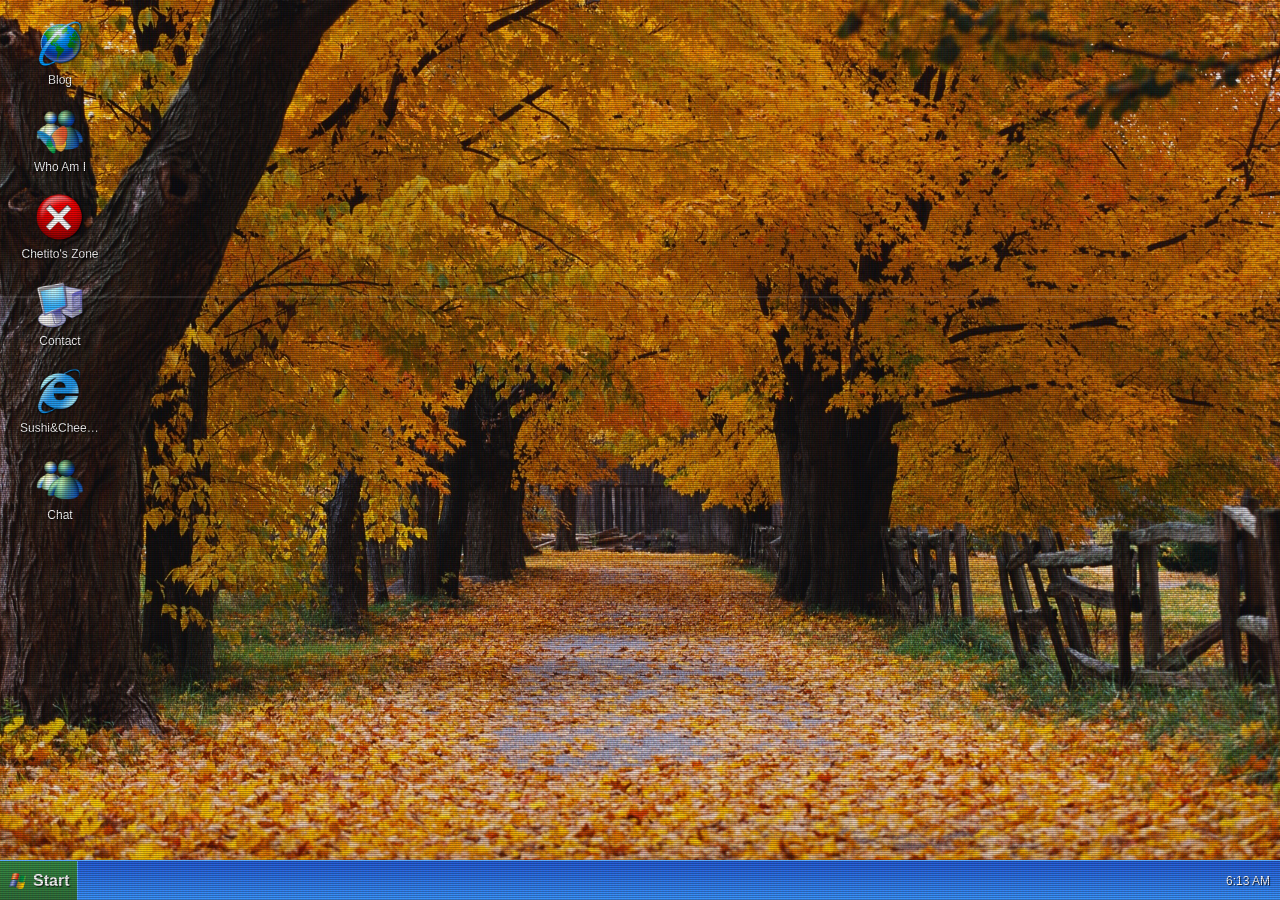
==== Pages/desktop.html @ 509f428e "First Commit commit website backed up from neocities" ====
<!DOCTYPE html>
<html lang="en">
<head>
    <meta charset="utf-8">
    <meta name="viewport" content="width=device-width, initial-scale=1.0">
    <title>Sushiminis - Desktop</title>
    <link href="src/style.css" rel="stylesheet">
</head>
<body>
    <!-- Desktop Area Iconos -->
    <div class="desktop">
        <div class="desktop-icon" data-window="about">
            <img alt="Blog Icon" src="Assets/icons/Entire Network.png">
            <span>Blog</span>
        </div>
        <div class="desktop-icon" data-window="home">
            <img alt="Who Am I Icon" src="Assets/icons/MSN Messenger.png">
            <span>Who Am I</span>
        </div>
        <div class="desktop-icon" data-window="cheto">
            <img alt="Chetito Icon" src="Assets/icons/Critical.png">
            <span>Chetito's Zone</span>
        </div>
        <div class="desktop-icon" data-window="contact">
            <img alt="Contact Icon" src="Assets/icons/My Computer.png">
            <span>Contact</span>
        </div>
        <div class="desktop-icon" data-window="browser">
            <img alt="Tamagotchi Icon" src="Assets/icons/Internet Explorer 6.png">
            <span>Sushi&amp;Cheeto Tamagotchi</span>
        </div>
        <div class="desktop-icon" data-window="chat">
            <img alt="Chat Icon" src="Assets/icons/Windows Messenger.png">
            <span>Chat</span>
        </div>
    </div>

    <!-- Windows -->
    <!-- Blog Window -->
    <div class="window" id="about-window">
        <div class="window-header">
            <div class="window-title">
                <img alt="Blog Icon" class="window-icon" src="/Assets/icons/Entire Network.png">
                <span>Blog</span>
            </div>
            <div class="window-controls">
                <div class="window-button window-minimize">_</div>
                <div class="window-button window-maximize">□</div>
                <div class="window-button window-close">×</div>
            </div>
        </div>
        <div class="window-content">
            <iframe src="Desktop-Pages/Blog/blog.html"></iframe>
        </div>
    </div>

    <!-- Who Am I Window -->
    <div class="window" id="home-window">
        <div class="window-header">
            <div class="window-title">
                <img alt="Who Am I Icon" class="window-icon" src="Assets/icons/MSN Messenger.png">
                <span>Who Am I</span>
            </div>
            <div class="window-controls">
                <div class="window-button window-minimize">_</div>
                <div class="window-button window-maximize">□</div>
                <div class="window-button window-close">×</div>
            </div>
        </div>
        <div class="window-content">
            <iframe src="Desktop-Pages/WhoAmI/home.html"></iframe>
        </div>
    </div>

    <!-- Chetito's Zone Window -->
    <div class="window" id="cheto-window">
        <div class="window-header">
            <div class="window-title">
                <img alt="Chetito Icon" class="window-icon" src="Assets/icons/Critical.png">
                <span>Chetito's Zone</span>
            </div>
            <div class="window-controls">
                <div class="window-button window-minimize">_</div>
                <div class="window-button window-maximize">□</div>
                <div class="window-button window-close">×</div>
            </div>
        </div>
        <div class="window-content">
            <iframe src="Desktop-Pages/Cheto_zone/chetito_zone.html"></iframe>
        </div>
    </div>

    <!-- Contact Window -->
    <div class="window" id="contact-window">
        <div class="window-header">
            <div class="window-title">
                <img alt="Contact Icon" class="window-icon" src="Assets/icons/My Computer.png">
                <span>Contact</span>
            </div>
            <div class="window-controls">
                <div class="window-button window-minimize">_</div>
                <div class="window-button window-maximize">□</div>
                <div class="window-button window-close">×</div>
            </div>
        </div>
        <div class="window-content">
            <iframe src="Desktop-Pages/Contact/contact.html"></iframe>
        </div>
    </div>

    <!-- Tamagotchi Window -->
    <div class="window" id="browser-window">
        <div class="window-header">
            <div class="window-title">
                <img alt="Tamagotchi Icon" class="window-icon" src="Assets/icons/Internet Explorer 6.png">
                <span>Sushi&amp;Cheeto Tamagotchi</span>
            </div>
            <div class="window-controls">
                <div class="window-button window-minimize">_</div>
                <div class="window-button window-maximize">□</div>
                <div class="window-button window-close">×</div>
            </div>
        </div>
        <div class="window-content">
            <iframe src="https://gifypet.neocities.org/pet/pet.html?name=Sushi%20&amp;%20&amp;dob=1727986437&amp;gender=b&amp;element=Fire&amp;pet=https%3A%2F%2Fi.imgur.com%2FUddMvPE.jpeg&amp;map=tree.jpg&amp;background=https%3A%2F%2Fi.imgur.com%2FcEtgtvL.png&amp;tablecolor=%23ff99f1&amp;textcolor=black"></iframe>
        </div>
    </div>

    <!-- Chat Window -->
    <div class="window" id="chat-window">
        <div class="window-header">
            <div class="window-title">
                <img alt="Chat Icon" class="window-icon" src="Assets/icons/Windows Messenger.png">
                <span>Chat</span>
            </div>
            <div class="window-controls">
                <div class="window-button window-minimize">_</div>
                <div class="window-button window-maximize">□</div>
                <div class="window-button window-close">×</div>
            </div>
        </div>
        <div class="window-content">
            <iframe src="Desktop-Pages/Chat/chat.html"></iframe>
        </div>
    </div>

    <!-- Barra de tareas -->
    <div class="taskbar">
        <div class="start-button">
            <img alt="Start" src="Assets/icons/xp.png">
            <span>Start</span>
        </div>
        <div class="taskbar-time" id="current-time"></div>
    </div>

    <!-- CRT Effect -->
    <div class="crt-effect"></div>

    <script src="src/script.js"></script>
</body>
</html>
---- Pages/src/style.css ----
* {
            margin: 0;
            padding: 0;
            box-sizing: border-box;
            cursor: url('Assets/pointers/standart.webp'), auto;
        }
        
        body {
            font-family: 'Tahoma', sans-serif;
            background-image: url('/Assets/Backgrounds/background_1.jpg');
            background-size: cover;
            background-position: center;
            background-attachment: fixed;
            height: 100vh;
            overflow: hidden;
            color: #333;
        }
        
        /* Taskbar */
        .taskbar {
            position: fixed;
            bottom: 0;
            left: 0;
            width: 100%;
            height: 40px;
            background: linear-gradient(to bottom, #245EDC, #3A95FF);
            border-top: 1px solid #5BADFF;
            display: flex;
            z-index: 1000;
        }
        
        .start-button {
            height: 100%;
            padding: 0 8px;
            display: flex;
            align-items: center;
            background: linear-gradient(to bottom, #378B44, #30723A);
            border-right: 1px solid #5BADFF;
            cursor: pointer;
            user-select: none;
            cursor: url('Assets/pointers/standart.webp'), pointer;
        }
        
        .start-button:hover {
            background: linear-gradient(to bottom, #42A050, #378B44);
        }
        
        .start-button img {
            height: 20px;
            margin-right: 5px;
        }
        
        .start-button span {
            color: white;
            font-weight: bold;
            text-shadow: 1px 1px 1px rgba(0, 0, 0, 0.7);
        }
        
        .taskbar-time {
            position: absolute;
            right: 10px;
            top: 50%;
            transform: translateY(-50%);
            color: white;
            font-size: 12px;
            text-shadow: 1px 1px 1px rgba(0, 0, 0, 0.7);
        }
        
        /* Desktop Icons */
        .desktop {
            padding: 20px;
            display: flex;
            flex-direction: column;
            align-items: flex-start;
            height: calc(100vh - 40px);
            overflow-y: auto;
            user-select: none;
        }
        
        .desktop-icon {
            width: 80px;
            display: flex;
            flex-direction: column;
            align-items: center;
            margin-bottom: 20px;
            cursor: url('Assets/pointers/standart.webp'), pointer;
        }
        
        .desktop-icon img {
            width: 48px;
            height: 48px;
            margin-bottom: 5px;
        }
        
        .desktop-icon span {
            color: white;
            text-align: center;
            font-size: 12px;
            text-shadow: 1px 1px 2px black;
            max-width: 100%;
            overflow: hidden;
            text-overflow: ellipsis;
            white-space: nowrap;
        }
        
        .desktop-icon:hover span {
            background-color: rgba(49, 106, 197, 0.5);
        }
        
        /* Windows */
        .window {
            position: absolute;
            background-color: #ECE9D8;
            border: 1px solid #0055EA;
            border-radius: 8px;
            box-shadow: 0 12px 30px rgba(0, 0, 0, 0.6), 0 0 20px rgba(0, 61, 153, 0.5);
            overflow: hidden;
            z-index: 10;
            display: none;
            max-width: calc(100% - 40px);
            max-height: calc(100vh - 80px);
        }
        
        /* About window - wider to show 3-column layout */
        #about-window {
            width: 1020px;
            height: 600px;
        }
        
        /* Home window - more panoramic window */
        #home-window {
            width: 900px;
            height: 550px;
        }
        
        /* Chetito window - large window for showing images and content */
        #cheto-window {
            width: 950px;
            height: 650px;
        }
        
        /* Contact window - smaller window, simple content */
        #contact-window {
            width: 400px;
            height: 350px;
        }
        
        /* Browser window - window for virtual pet */
        #browser-window {
            width: 850px;
            height: 600px;
        }
        
        /* Chat window - compact window for messaging */
        #chat-window {
            width: 520px;
            height: 600px;
        }
        
        .window-header {
            background: linear-gradient(to right, #0A246A, #1759B0, #A6CAF0);
            color: white;
            padding: 5px 8px;
            font-weight: bold;
            display: flex;
            justify-content: space-between;
            align-items: center;
            height: 30px;
            text-shadow: 1px 1px 1px rgba(0, 0, 0, 0.7);
            box-shadow: inset 0 -1px 1px rgba(0, 0, 0, 0.2);
            cursor: move;
        }
        
        .window-title {
            display: flex;
            align-items: center;
            user-select: none;
            pointer-events: none;
        }
        
        .window-icon {
            margin-right: 6px;
            width: 16px;
            height: 16px;
        }
        
        .window-controls {
            display: flex;
        }
        
        .window-button {
            width: 21px;
            height: 21px;
            margin-left: 2px;
            background: linear-gradient(to bottom, #FFFFFF, #D1D1D1);
            border: 1px solid #FFFFFF;
            border-right-color: #848484;
            border-bottom-color: #848484;
            display: flex;
            align-items: center;
            justify-content: center;
            font-family: 'Arial', sans-serif;
            font-size: 9px;
            color: black;
            border-radius: 3px;
            box-shadow: 0 0 1px rgba(0, 0, 0, 0.2);
            cursor: url('Assets/pointers/standart.webp'), pointer;
            -webkit-tap-highlight-color: rgba(0, 0, 0, 0.2);
        }
        
        .window-minimize:hover, .window-maximize:hover {
            background: linear-gradient(to bottom, #F2F2F2, #C9C9C9);
        }
        
        .window-close {
            font-weight: bold;
            color: #000;
            font-size: 10px;
            background: linear-gradient(to bottom, #FFAB99, #FF5C33);
            border-color: #FF0000;
        }
        
        .window-close:hover {
            background: linear-gradient(to bottom, #FF8D77, #FF3300);
        }
        
        .window-content {
            padding: 0;
            height: calc(100% - 30px);
            overflow: auto;
            background-color: white;
        }
        
        .window iframe {
            width: 100%;
            height: 100%;
            border: none;
            display: block;
            background-color: white;
        }
        
        /* CRT Effect */
        .crt-effect {
            position: fixed;
            top: 0;
            left: 0;
            width: 100%;
            height: 100%;
            z-index: 9000;
            pointer-events: none;
        }
        
        .crt-effect::before {
            content: " ";
            display: block;
            position: absolute;
            top: 0;
            left: 0;
            bottom: 0;
            right: 0;
            background: linear-gradient(rgba(18, 16, 16, 0) 50%, rgba(0, 0, 0, 0.25) 50%), linear-gradient(90deg, rgba(255, 0, 0, 0.06), rgba(0, 255, 0, 0.02), rgba(0, 0, 255, 0.06));
            z-index: 9001;
            background-size: 100% 2px, 3px 100%;
            pointer-events: none;
        }
        
        .crt-effect::after {
            content: " ";
            display: block;
            position: absolute;
            top: 0;
            left: 0;
            bottom: 0;
            right: 0;
            background: rgba(18, 16, 16, 0.1);
            opacity: 0;
            z-index: 9002;
            pointer-events: none;
            animation: flicker 0.15s infinite;
        }
        
        @keyframes flicker {
            0% { opacity: 0.27861; }
            5% { opacity: 0.34769; }
            10% { opacity: 0.23604; }
            15% { opacity: 0.90626; }
            20% { opacity: 0.18128; }
            25% { opacity: 0.83891; }
            30% { opacity: 0.65583; }
            35% { opacity: 0.67807; }
            40% { opacity: 0.26559; }
            45% { opacity: 0.84693; }
            50% { opacity: 0.96019; }
            55% { opacity: 0.08594; }
            60% { opacity: 0.20313; }
            65% { opacity: 0.71988; }
            70% { opacity: 0.53455; }
            75% { opacity: 0.37288; }
            80% { opacity: 0.71428; }
            85% { opacity: 0.70419; }
            90% { opacity: 0.7003; }
            95% { opacity: 0.36108; }
            100% { opacity: 0.24387; }
        }
        
        /* Mobile Adjustments */
        @media (max-width: 768px) {
            .desktop-icon {
                width: 70px;
            }
            
            .desktop-icon img {
                width: 40px;
                height: 40px;
            }
            
            .window {
                width: 95% !important;
                height: 80% !important;
                left: 2.5% !important;
                top: 5% !important;
            }
            
            .window-button {
                width: 30px;
                height: 30px;
                font-size: 14px;
                margin-left: 4px;
            }
            
            .window-close {
                font-size: 16px;
            }
        }
        
        /* Add a visual resize handler */
        .resize-handle {
            display: none;
        }
        
        /* Additional adjustments for touch devices */
        .touch-device .window-button {
            width: 34px;
            height: 34px;
            font-size: 16px;
            margin-left: 5px;
            padding: 8px;
        }
        
        .touch-device .window-close {
            font-size: 18px;
        }
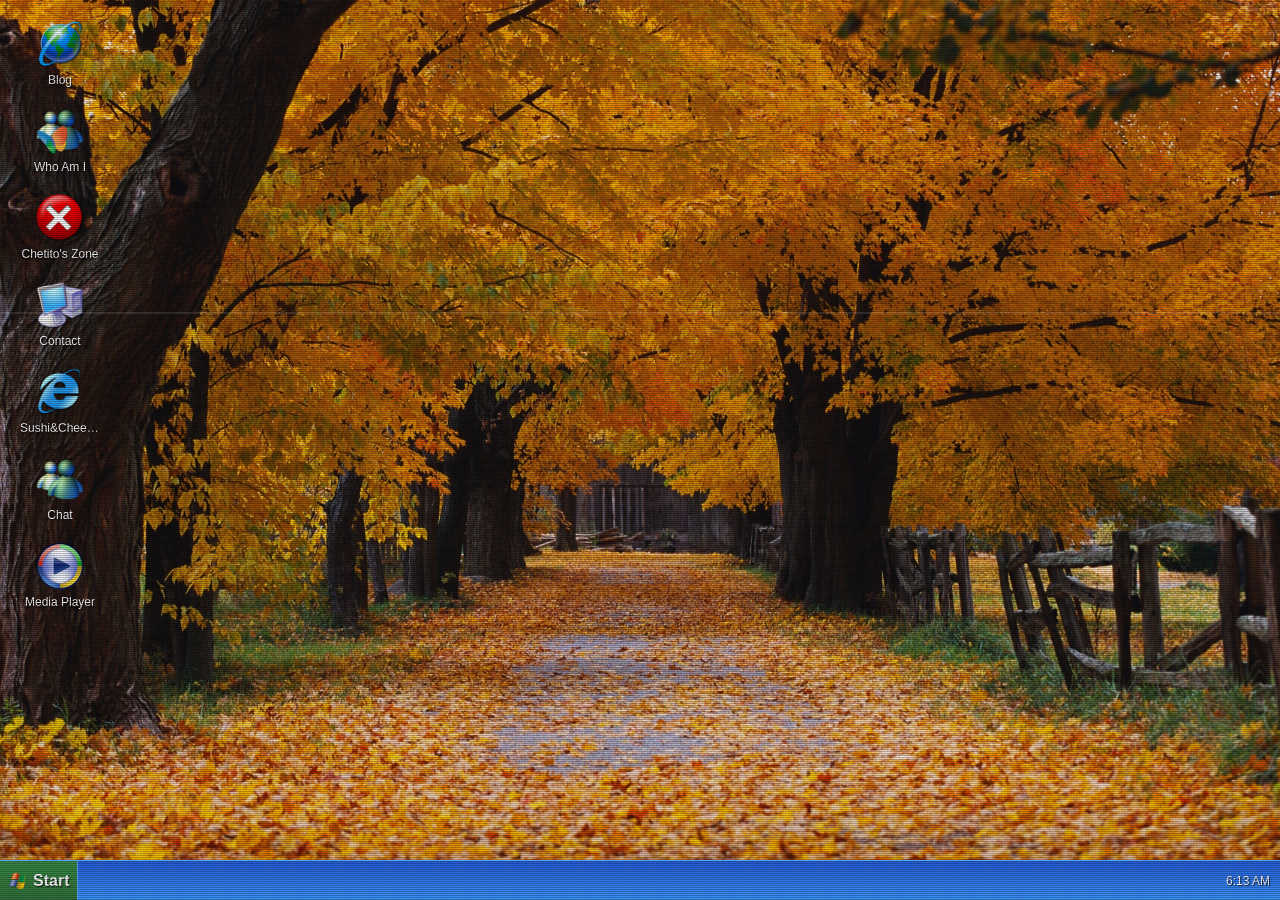
==== commit 6a6f8921: "Added Media Player" ====
--- a/Pages/desktop.html
+++ b/Pages/desktop.html
@@ -32,6 +32,10 @@
         <div class="desktop-icon" data-window="chat">
             <img alt="Chat Icon" src="Assets/icons/Windows Messenger.png">
             <span>Chat</span>
+        </div>
+        <div class="desktop-icon" data-window="player">
+            <img alt="Media Player Icon" src="Assets/icons/windows-media-player-icon.png">
+            <span>Media Player</span>
         </div>
     </div>
 
@@ -144,6 +148,24 @@
         </div>
     </div>
 
+    <!-- Media Player Window -->
+    <div class="window" id="player-window">
+        <div class="window-header">
+            <div class="window-title">
+                <img alt="Media Player Icon" class="window-icon" src="Assets/icons/windows-media-player-icon.png">
+                <span>Windows Media Player</span>
+            </div>
+            <div class="window-controls">
+                <div class="window-button window-minimize">_</div>
+                <div class="window-button window-maximize">□</div>
+                <div class="window-button window-close">×</div>
+            </div>
+        </div>
+        <div class="window-content">
+            <iframe src="Desktop-Pages/MediaPlayer/player.html" allow="autoplay"></iframe>
+        </div>
+    </div>
+
     <!-- Barra de tareas -->
     <div class="taskbar">
         <div class="start-button">
--- a/Pages/src/style.css
+++ b/Pages/src/style.css
@@ -155,6 +155,17 @@
         #chat-window {
             width: 520px;
             height: 600px;
+        }
+
+        /* Media Player window - Windows Media Player 9 look */
+        #player-window {
+            width: 720px;
+            height: 545px;
+        }
+
+        #player-window .window-content {
+            background-color: #0d2b6b;
+            overflow: hidden;
         }
         
         .window-header {
